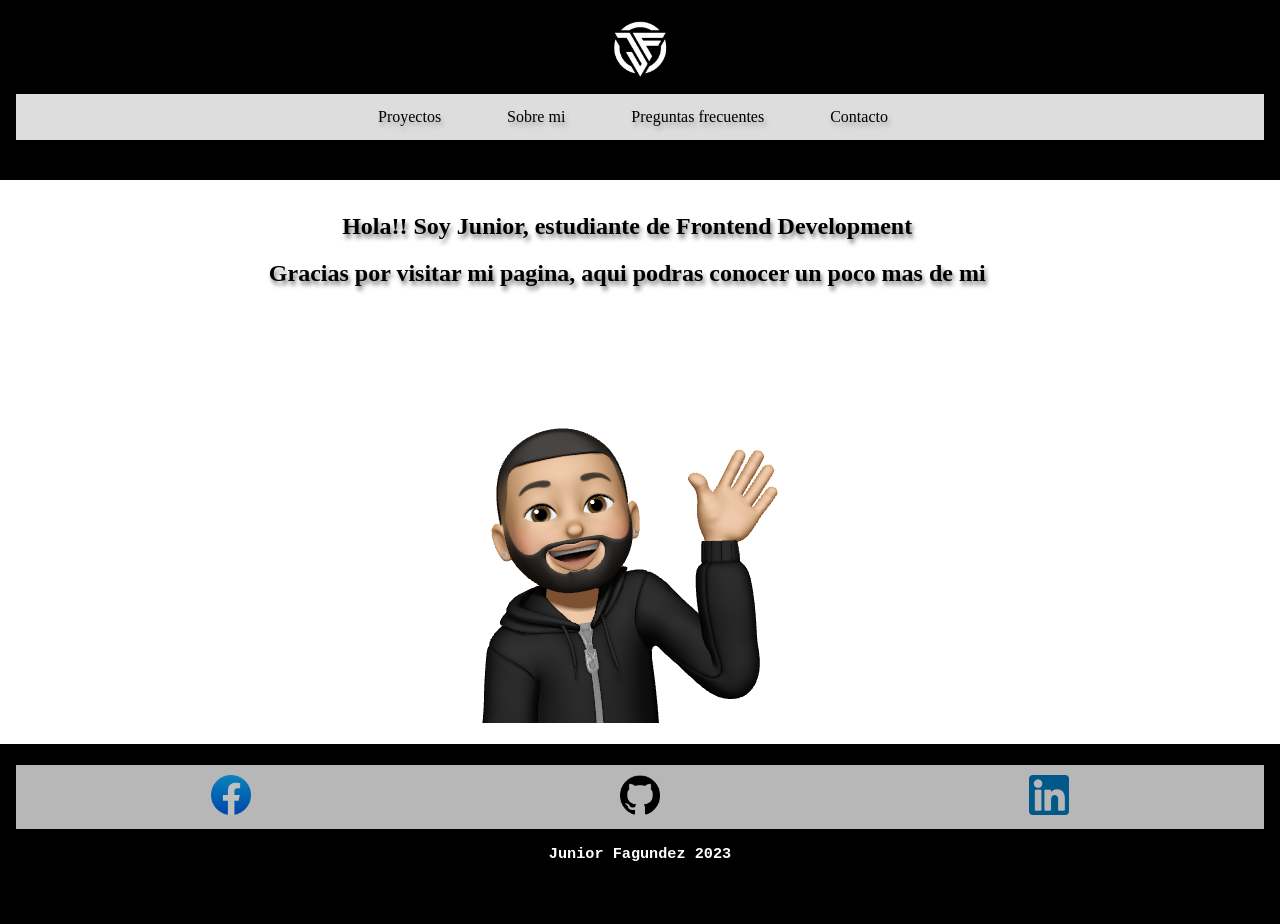
==== index.html @ e1900c31 "Que cambios hay en esta version" ====
<!doctype html>
<html lang="en">
  <head>
      <link rel="Stylesheet" href="./css/style.css">
      <meta charset="UTF-8">
      <meta http-equiv="X-UA-Compatible" content="IE=edge">
      <meta name="viewport" content="width=device-width, initial-scale=1.0", viewport-fit=cover>
      <meta name="description" content="Mis Proyectos JF">
      <meta name="keywords" content="HTML, CSS, Development">
      <meta name="author" content="JF">
      <title>JF proyectos</title>
      <link rel="icon" href="./images/jf-logo-with-triangle-shape-and-circle-rounded-design-template-700-223601414.jpg">     
  </head>
  <body>  
    <div class="grid-container">
      <header>
        <div class="menu">
        <div class="img-logo"><a href="./index.html"><img class="logo" alt="Mi logo" src="./images/jf-logo-with-triangle-shape-and-circle-rounded-design-template-700-223601414.jpg"></a></div>
        <ul class="nav-bar">  
          <li><a href="./pages/proyectos.html">Proyectos</a></li>
          <li><a href="./pages/sobre-mi.html" >Sobre mi</a></li>
          <li><a href="./pages/preguntas-frecuentes.html">Preguntas frecuentes</a></li>
          <li><a href="./pages/contacto.html">Contacto</a></li>
        </ul>
        </div>
      </header>
      <main>
        <article class="main">
            <h1>Hola!! Soy Junior, estudiante de Frontend Development</h1>
            <h2>Gracias por visitar mi pagina, aqui podras conocer un poco mas de mi</h2>
            <img src="./images/B2077537-59D5-41E5-B90C-E7CB208E52AB.png" usemap="#miemoji" alt="Mi emoji" class="img">
            <map name="miemoji">
              <area shape="square" coords="34,44,270,350" href="https://www.youtube.com/watch?v=3inw26U-os4" target="_blank" alt="Mi emoji" />
            </map>
      </article>
      </main>
      <footer>
        <div class="footer-icons">
          <a title="Facebook icon" href="https://www.facebook.com/junior.fagundez.3/">
          <img src="./images/2021_Facebook_icon.svg.png" width="40" height="40" alt="Facebook icon" class="img-footer"/>
          </a> 
          <a title="Github icon" href="https://github.com/juniorfagundez">
          <img src="./images/25231.png" width="40" height="40" alt="Github icon" class="img-footer">
          </a> 
          <a title="Linkedin icon" href="https://www.linkedin.com/in/junior-fagundez-2aa8b123b/">
          <img src="./images/174857.png" width="40" height="40" alt="Linkedin icon" class="img-footer">
          </a> 
        </div> 
        <h3>Junior Fagundez 2023</h3>
      </footer>  
    </div>
  </body>
</html>
---- css/style.css ----
* {
  box-sizing: border-box;
}

header {
  display: block;
  padding: 1em;
  background: rgb(0, 0, 0);
  height: 20vh;
  overflow: hidden;
}
header img {
  margin-left: 50%;
  transform: translateX(-50%);
  width: 80px;
  height: auto;
}

main {
  display: block;
}

footer {
  display: block;
  padding: 1em;
  background: rgb(0, 0, 0);
  height: 20vh;
  width: 100%;
}

body {
  margin: 0;
}

h1 {
  font-family: "Franklin Gothic Medium";
  text-shadow: 2px 4px 4px rgba(32, 32, 32, 0.6);
}
h1 h2 {
  width: 50%;
  height: auto;
}

.main {
  min-height: 60vh;
  text-align: center;
  overflow: hidden;
  float: none;
  width: 98%;
  padding: 1%;
}
.main > article {
  flex: 1;
  background: rgb(255, 255, 255);
}

article {
  padding: 1em;
}

li {
  text-shadow: 2px 4px 4px rgba(155, 153, 153, 0.6);
  float: left;
}
li a {
  display: inline-block;
  color: rgb(0, 0, 0);
  text-align: center;
  padding: 14px 16px;
  text-decoration: none;
  font-family: "Franklin Gothic Medium";
  padding-left: 50px;
}
li a:hover {
  background: rgb(189, 186, 186);
}

ul {
  list-style-type: none;
  overflow: hidden;
  background-color: rgb(245, 245, 245);
  opacity: 90%;
  text-align: center;
  margin-top: 5px;
  padding-left: 25%;
}

.footer-icons {
  list-style-type: none;
  overflow: hidden;
  background-color: rgb(245, 245, 245);
  opacity: 75%;
  text-align: center;
  margin-top: 5px;
  padding: 10px;
}

h3 {
  color: white;
  text-align: center;
  font-family: monospace;
  display: block;
  font-size: 1.17em;
  margin-block-start: 1em;
  margin-block-end: 1em;
  margin-inline-start: 0px;
  margin-inline-end: 0px;
  font-weight: bold;
}

h2 {
  font-family: "Franklin Gothic Medium";
  text-shadow: 2px 4px 4px rgba(32, 32, 32, 0.6);
}

@media only screen and (max-width: 600px) {
  header {
    width: 100%;
    height: auto;
    background-size: 100% auto;
  }
  .menu {
    display: inline;
    overflow: hidden;
  }
  article main {
    width: 100%;
    height: auto;
    background-size: 100% auto;
  }
  img {
    width: 100%;
  }
}
@media (min-width: 600px) {
  ul li a {
    display: flex;
    justify-content: flex-start;
  }
  footer .footer-icons {
    display: flex;
    justify-content: space-around;
  }
}
@media (min-height: 70px) {
  ul li a {
    display: flex;
    justify-content: flex-start;
  }
}
@media (min-height: 500px) {
  footer .footer-icons {
    display: flex;
    justify-content: space-around;
  }
}
@media only screen and (max-width: 300px) {
  .img-footer {
    width: 100%;
  }
}

/*# sourceMappingURL=style.css.map */
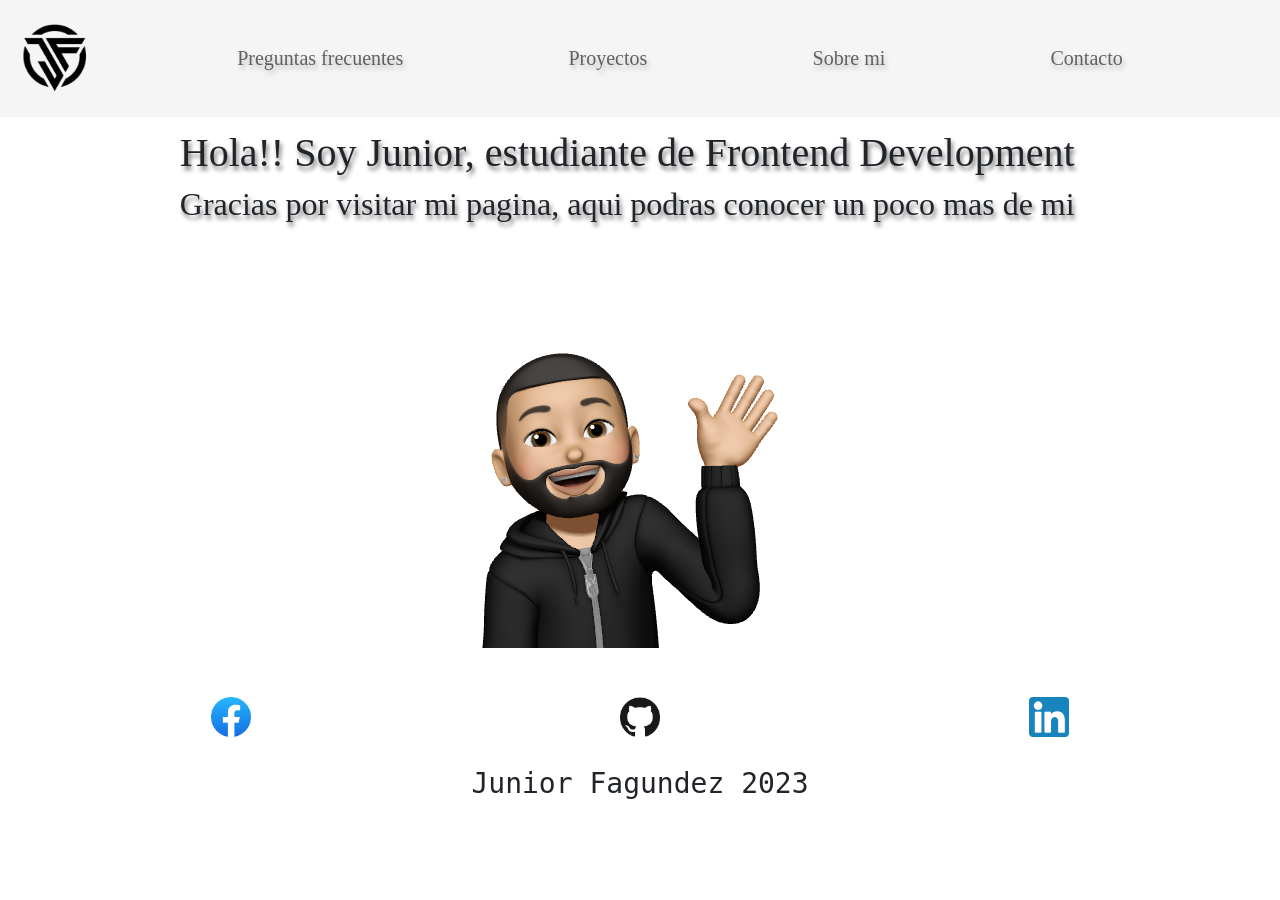
==== commit 2653fcd0: "Nuevos cambios" ====
--- a/index.html
+++ b/index.html
@@ -9,20 +9,53 @@
       <meta name="keywords" content="HTML, CSS, Development">
       <meta name="author" content="JF">
       <title>JF proyectos</title>
-      <link rel="icon" href="./images/jf-logo-with-triangle-shape-and-circle-rounded-design-template-700-223601414.jpg">     
+      <link href="https://cdn.jsdelivr.net/npm/bootstrap@5.3.0-alpha1/dist/css/bootstrap.min.css" rel="stylesheet" integrity="sha384-GLhlTQ8iRABdZLl6O3oVMWSktQOp6b7In1Zl3/Jr59b6EGGoI1aFkw7cmDA6j6gD" crossorigin="anonymous"/>
+      <link rel="stylesheet" href="https://cdn.jsdelivr.net/npm/bootstrap-icons@1.10.3/font/bootstrap-icons.css"/>
+      <link rel="icon" href="./images/jf-logo-with-triangle-shape-and-circle-rounded-design-template-700-223601414.png">     
   </head>
   <body>  
     <div class="grid-container">
       <header>
-        <div class="menu">
-        <div class="img-logo"><a href="./index.html"><img class="logo" alt="Mi logo" src="./images/jf-logo-with-triangle-shape-and-circle-rounded-design-template-700-223601414.jpg"></a></div>
-        <ul class="nav-bar">  
-          <li><a href="./pages/proyectos.html">Proyectos</a></li>
-          <li><a href="./pages/sobre-mi.html" >Sobre mi</a></li>
-          <li><a href="./pages/preguntas-frecuentes.html">Preguntas frecuentes</a></li>
-          <li><a href="./pages/contacto.html">Contacto</a></li>
-        </ul>
-        </div>
+        <nav class="navbar navbar-expand-lg"> 
+        <!-- NAV CONTAINER START -->
+          <div class="img-logo"><a href="./index.html"><img class="logo" alt="Mi logo" src="./images/jf-logo-with-triangle-shape-and-circle-rounded-design-template-700-223601414.png"></a></div>
+        <!-- NAV BUTTON  -->
+          <button
+          class="navbar-toggler"
+          type="button"
+          data-bs-toggle="offcanvas"
+          data-bs-target="#menuLateral">
+          <span class="navbar-toggler-icon"></span>
+          </button>
+        <!-- OFFCANVAS MAIN CONTAINER START -->
+          <section
+          class="offcanvas offcanvas-start"
+          id="menuLateral"
+          tabindex="-1">
+        <!-- OFF CANVAS MENU LINKS  START-->
+          <div class="offcanvas-body d-flex flex-column justify-content-between px-0">
+            <ul class="navbar-nav fs-5 justify-content-evenly">
+              <li class="nav-item p-3 py-md-1">
+                <a href="./pages/preguntas-frecuentes.html" class="nav-link">Preguntas frecuentes</a>
+              </li>
+              <li class="nav-item p-3 py-md-1">
+                <a href="./pages/proyectos.html" class="nav-link">Proyectos</a>
+              </li>
+              <li class="nav-item p-3 py-md-1">
+                <a href="./pages/sobre-mi.html" class="nav-link">Sobre mi</a>
+              </li>
+              <li class="nav-item p-3 py-md-1">
+                <a href="./pages/contacto.html" class="nav-link">Contacto</a>
+              </li>
+            </ul> 
+          </section>
+        <!-- OFFCANVAS MAIN CONTAINER END  -->
+        <script
+          src="https://cdn.jsdelivr.net/npm/bootstrap@5.3.0-alpha1/dist/js/bootstrap.bundle.min.js"
+          integrity="sha384-w76AqPfDkMBDXo30jS1Sgez6pr3x5MlQ1ZAGC+nuZB+EYdgRZgiwxhTBTkF7CXvN"
+          crossorigin="anonymous">
+        </script>
+        </nav>
       </header>
       <main>
         <article class="main">
@@ -48,6 +81,6 @@
         </div> 
         <h3>Junior Fagundez 2023</h3>
       </footer>  
-    </div>
   </body>
+</div>
 </html>
--- a/css/style.css
+++ b/css/style.css
@@ -2,11 +2,15 @@
   box-sizing: border-box;
 }
 
+html {
+  height: 100%;
+  position: relative;
+}
+
 header {
-  display: block;
+  display: grid;
   padding: 1em;
-  background: rgb(0, 0, 0);
-  height: 20vh;
+  background: rgb(245, 245, 245);
   overflow: hidden;
 }
 header img {
@@ -17,19 +21,22 @@
 }
 
 main {
-  display: block;
+  display: grid;
 }
 
 footer {
-  display: block;
+  display: grid;
   padding: 1em;
-  background: rgb(0, 0, 0);
+  background: rgb(255, 255, 255);
   height: 20vh;
   width: 100%;
-}
-
-body {
+  position: absolute;
+}
+
+body, .grid-container {
+  grid-template-areas: "header" "main" "footer";
   margin: 0;
+  min-height: 100%;
 }
 
 h1 {
@@ -49,9 +56,9 @@
   width: 98%;
   padding: 1%;
 }
-.main > article {
+.main article {
   flex: 1;
-  background: rgb(255, 255, 255);
+  background: rgb(245, 245, 245);
 }
 
 article {
@@ -88,8 +95,8 @@
 .footer-icons {
   list-style-type: none;
   overflow: hidden;
-  background-color: rgb(245, 245, 245);
-  opacity: 75%;
+  background-color: rgb(255, 255, 255);
+  opacity: 90%;
   text-align: center;
   margin-top: 5px;
   padding: 10px;
@@ -99,7 +106,7 @@
   color: white;
   text-align: center;
   font-family: monospace;
-  display: block;
+  display: inline;
   font-size: 1.17em;
   margin-block-start: 1em;
   margin-block-end: 1em;
@@ -159,5 +166,36 @@
     width: 100%;
   }
 }
+nav, .offcanvas {
+  background-color: 245, 245, 245;
+}
+
+.navbar-toggler {
+  border: none;
+  background-color: 245, 245, 245;
+}
+
+.navbar-toggler:focus {
+  outline: none;
+  box-shadow: none;
+}
+
+@media (max-width: 768px) {
+  .navbar-nav > li:hover {
+    background-color: #ffffff;
+  }
+}
+.navbar-toggler {
+  list-style-type: none;
+  overflow: hidden;
+  background-color: rgb(255, 255, 255);
+  text-align: center;
+  margin-top: 5px;
+  padding-left: 25%;
+}
+
+.nav-link {
+  background-color: 245, 245, 245;
+}
 
 /*# sourceMappingURL=style.css.map */
